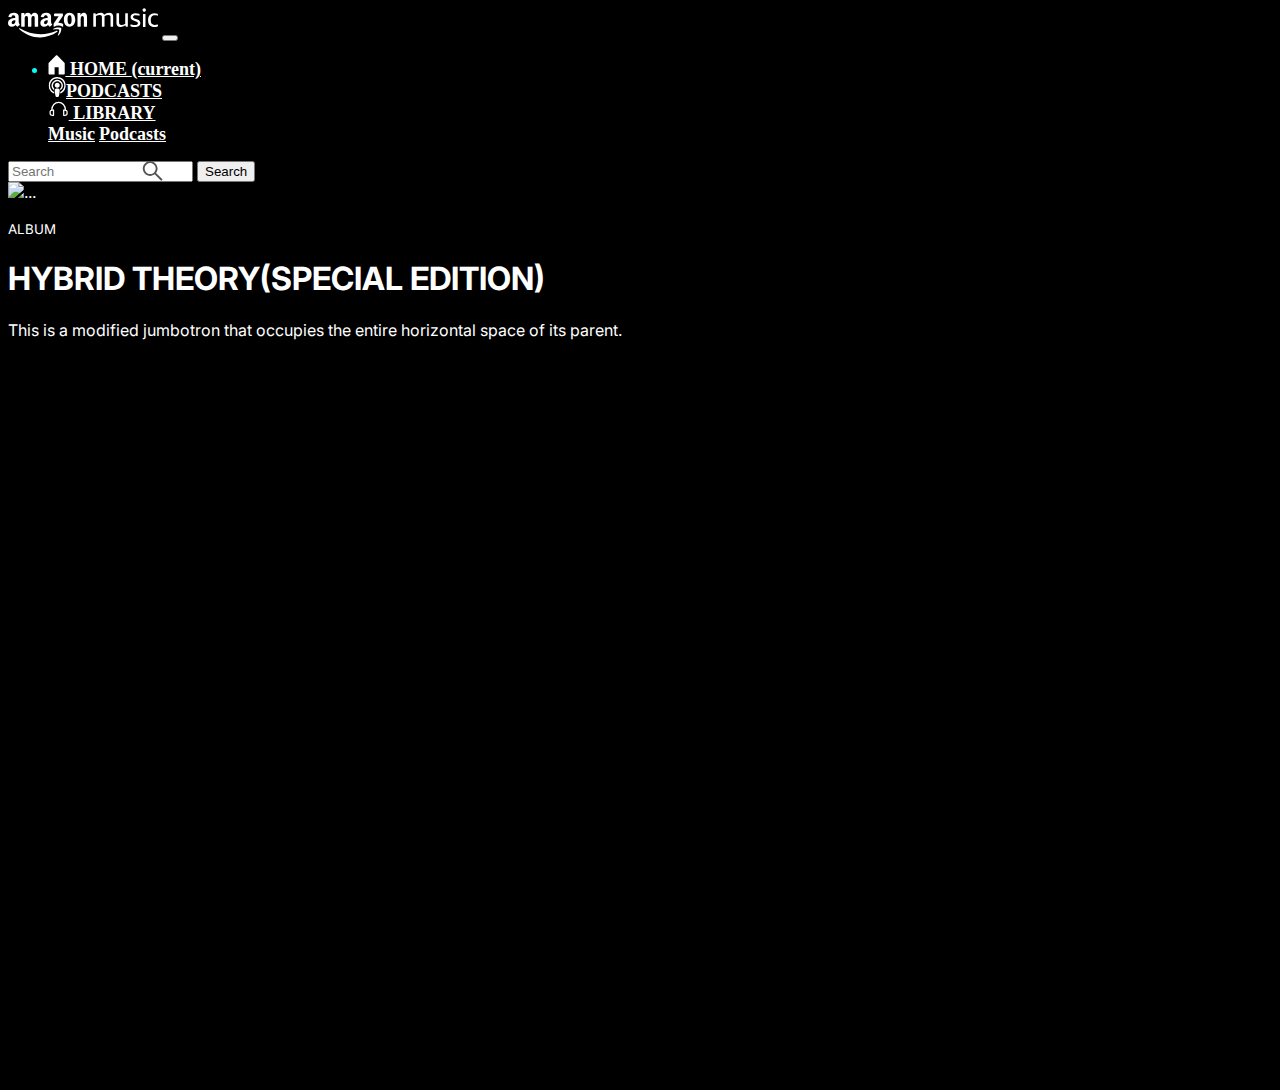
==== index.html @ 93cfe714 "home-work" ====
<!DOCTYPE html>
<html lang="en">
  <head>
    <meta charset="UTF-8" />
    <meta http-equiv="X-UA-Compatible" content="IE=edge" />
    <meta name="viewport" content="width=device-width, initial-scale=1.0" />
    <link
      rel="stylesheet"
      href="https://cdn.jsdelivr.net/npm/bootstrap@4.6.1/dist/css/bootstrap.min.css"
      integrity="sha384-zCbKRCUGaJDkqS1kPbPd7TveP5iyJE0EjAuZQTgFLD2ylzuqKfdKlfG/eSrtxUkn"
      crossorigin="anonymous"
    />
    <link
      rel="stylesheet"
      href="https://cdn.jsdelivr.net/npm/bootstrap-icons@1.8.1/font/bootstrap-icons.css"
    />
    <link rel="stylesheet" href="style.css" />
    <title>Music Card</title>
  </head>
  <body>
    <nav class="navbar navbar-expand-lg bg-transparent border-bottom mt-2 pb-2">
      <a class="navbar-brand" href="#"
        ><img id="logo" src="./assets/logo.svg" alt=""
      /></a>
      <button
        class="navbar-toggler"
        type="button"
        data-toggle="collapse"
        data-target="#navbarSupportedContent"
        aria-controls="navbarSupportedContent"
        aria-expanded="false"
        aria-label="Toggle navigation"
      >
        <span class="navbar-toggler-icon"></span>
      </button>

      <div class="collapse navbar-collapse" id="navbarSupportedContent">
        <ul class="navbar-nav mr-auto nav-links">
          <li class="nav-item active ml-5">
            <a class="nav-link" href="#"
              ><img class="mr-1" src="./assets/home.svg" alt="" /> HOME
              <span class="sr-only">(current)</span></a
            >
          </li>
          <li class="nav-item ml-5">
            <a class="nav-link" href="#">
              <img class="mr-1" src="./assets/podcast.svg" alt="" />PODCASTS</a
            >
          </li>
          <li class="nav-item dropdown ml-5">
            <a
              class="nav-link dropdown-toggle"
              href="#"
              id="navbarDropdown"
              role="button"
              data-toggle="dropdown"
              aria-expanded="false"
            >
              <img class="mr-1" src="./assets/headset.svg" alt="" />
              LIBRARY
            </a>
            <div class="dropdown-menu" aria-labelledby="navbarDropdown">
              <a class="dropdown-item" href="#">Music</a>
              <a class="dropdown-item" href="#">Podcasts</a>
              <!-- <div class="dropdown-divider"></div>
              <a class="dropdown-item" href="#">Something else here</a> -->
            </div>
          </li>
          <!-- <li class="nav-item">
            <a class="nav-link disabled">Disabled</a>
          </li> -->
        </ul>
        <form class="form-inline my-2 my-lg-0">
          <input
            class="form-control mr-sm-2 rounded-pill search-bar"
            type="search"
            placeholder="Search"
            aria-label="Search"
          />
          <label for="search-bar"
            ><img id="search-icon" src="./assets/search.svg" alt=""
          /></label>

          <button
            class="btn btn btn-info my-2 my-sm-0 rounded-pill"
            type="submit"
          >
            Search
          </button>
        </form>
      </div>
    </nav>
    <!-- <div class="header-overlay col-12"></div> -->
    <div class="d-flex align-content-center col-12 header header-overlay">
      <div class="container col-10 d-flex">
        <div class="image-container">
          <div class="card bg-transparent">
            <img
              src="https://m.media-amazon.com/images/I/613BBVSBnEL._UX358_FMwebp_QL85_.jpg"
              class="card-img-top"
              alt="..."
            />
            <div class="card-body">
              <!-- <p class="card-text">
                Some quick example text to build on the card title and make up
                the bulk of the card's content.
              </p> -->
            </div>
          </div>
        </div>
        <div class="container-md">
          <p>
            <small class="text-info font-weight-bolder">ALBUM</small>
          </p>
          <h1 class="display-4 text-white font-weight-bolder">
            HYBRID THEORY(SPECIAL EDITION)
          </h1>
          <p class="lead">
            This is a modified jumbotron that occupies the entire horizontal
            space of its parent.
          </p>
        </div>
      </div>
    </div>
    <script
      src="https://cdn.jsdelivr.net/npm/jquery@3.5.1/dist/jquery.slim.min.js"
      integrity="sha384-DfXdz2htPH0lsSSs5nCTpuj/zy4C+OGpamoFVy38MVBnE+IbbVYUew+OrCXaRkfj"
      crossorigin="anonymous"
    ></script>
    <script
      src="https://cdn.jsdelivr.net/npm/bootstrap@4.6.1/dist/js/bootstrap.bundle.min.js"
      integrity="sha384-fQybjgWLrvvRgtW6bFlB7jaZrFsaBXjsOMm/tB9LTS58ONXgqbR9W8oWht/amnpF"
      crossorigin="anonymous"
    ></script>
  </body>
</html>
---- style.css ----
@import url("https://fonts.googleapis.com/css2?family=Inter:wght@100;200;300;400;500;600&family=Outfit:wght@100;200;300;400;500;600;700;800;900&display=swap");
*,
::before,
::after {
  box-sizing: border-box;
}
body {
  background-color: black;
}
.navbar {
  z-index: 1;
}
#logo {
  height: 30px;
}
#search-icon {
  position: absolute;
  margin-left: -55px;
  cursor: pointer;
  height: 20px;
}
.nav-links li img {
  height: 20px;
  fill: white;
  position: relative;
  margin-top: -3px;
}
.nav-links li a {
  font-size: 18px;
  color: white !important;
  font-weight: 600;
}
.nav-links li a:hover {
  color: rgb(8, 206, 236) !important;
}
.nav-links li a img:hover {
  color: rgb(8, 206, 236) !important;
}
.active {
  color: aqua !important;
}

.container {
  font-family: "Inter", sans-serif;
  color: white !important;
  height: 100vh;
  z-index: 0;
}

.container h1 {
  font-family: "Inter", sans-serif;
  color: white !important;
  z-index: 1;
}
.header-overlay {
  position: relative;
  background: url("https://m.media-amazon.com/images/I/613BBVSBnEL._UX358_FMwebp_QL85_.jpg");
  background-size: cover;
  background-repeat: no-repeat;
  z-index: -1;
}

.header-overlay::before {
  position: absolute;
  top: 0;
  z-index: 1;
  width: 100%;
  height: 100vh;

  background: linear-gradient(
    180deg,
    rgba(0, 0, 0, 1) 0%,
    rgba(0, 0, 0, 0.7598389697675946) 34%,
    rgba(0, 0, 0, 0.6674019949776786) 72%
  );
}
@media (max-width: 768px) {
  .card {
    min-width: 18rem;
  }
  .container-md {
    flex-wrap: wrap;
  }
}
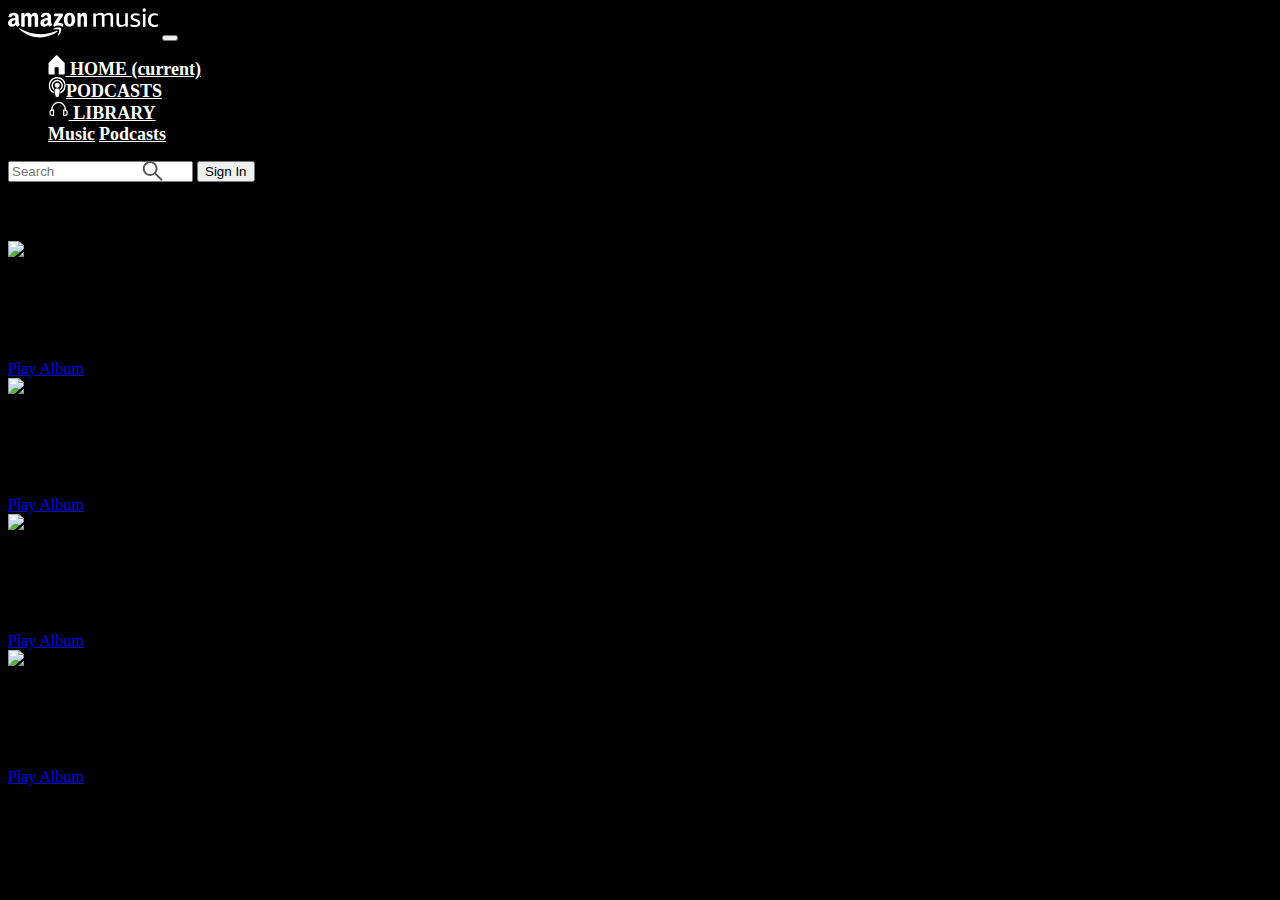
==== commit b7792865: "corrections" ====
--- a/index.html
+++ b/index.html
@@ -85,40 +85,74 @@
             class="btn btn btn-info my-2 my-sm-0 rounded-pill"
             type="submit"
           >
-            Search
+            Sign In
           </button>
         </form>
       </div>
     </nav>
     <!-- <div class="header-overlay col-12"></div> -->
-    <div class="d-flex align-content-center col-12 header header-overlay">
-      <div class="container col-10 d-flex">
-        <div class="image-container">
-          <div class="card bg-transparent">
-            <img
-              src="https://m.media-amazon.com/images/I/613BBVSBnEL._UX358_FMwebp_QL85_.jpg"
-              class="card-img-top"
-              alt="..."
-            />
-            <div class="card-body">
-              <!-- <p class="card-text">
-                Some quick example text to build on the card title and make up
-                the bulk of the card's content.
-              </p> -->
-            </div>
+    <h3 class="text-white ml-5 mt-4">Popular Albums</h3>
+    <div class="d-flex col-12">
+      <div class="container col-10 d-flex flex-wrap mt-3">
+        <div class="card p-3 bg-transparent">
+          <img
+            src="https://m.media-amazon.com/images/I/613BBVSBnEL._UX358_FMwebp_QL85_.jpg"
+            class="card-img-top w-100"
+            alt="..."
+          />
+          <div class="card-body text-white">
+            <h5 class="card-title">Hybrid Theory</h5>
+            <h6 class="card-text">Linkin Park</h6>
+
+            <a href="./album-page.html" class="btn btn-primary mt-5"
+              >Play Album</a
+            >
           </div>
         </div>
-        <div class="container-md">
-          <p>
-            <small class="text-info font-weight-bolder">ALBUM</small>
-          </p>
-          <h1 class="display-4 text-white font-weight-bolder">
-            HYBRID THEORY(SPECIAL EDITION)
-          </h1>
-          <p class="lead">
-            This is a modified jumbotron that occupies the entire horizontal
-            space of its parent.
-          </p>
+        <div class="card p-3 bg-transparent">
+          <img
+            src="https://m.media-amazon.com/images/I/41H0qcOUjBL._UX358_FMwebp_QL85_.jpg"
+            class="card-img-top w-100"
+            alt="..."
+          />
+          <div class="card-body text-white">
+            <h5 class="card-title">Meteora</h5>
+            <h6 class="card-text">Linkin Park</h6>
+
+            <a href="./album-page.html" class="btn btn-primary disabled mt-5"
+              >Play Album</a
+            >
+          </div>
+        </div>
+        <div class="card w-25 p-3 bg-transparent">
+          <img
+            src="https://m.media-amazon.com/images/I/41AAnvesk3L._UX358_FMwebp_QL85_.jpg"
+            class="card-img-top w-100"
+            alt="..."
+          />
+          <div class="card-body text-white">
+            <h5 class="card-title">Living Things</h5>
+            <h6 class="card-text">Linkin Park</h6>
+
+            <a href="./album-page.html" class="btn btn-primary disabled mt-5"
+              >Play Album</a
+            >
+          </div>
+        </div>
+        <div class="card w-25 p-3 bg-transparent">
+          <img
+            src="https://m.media-amazon.com/images/I/51M9slaXduL._UX358_FMwebp_QL85_.jpg"
+            class="card-img-top w-100"
+            alt="..."
+          />
+          <div class="card-body text-white">
+            <h5 class="card-title">One More Light</h5>
+            <h6 class="card-text">Linkin Park</h6>
+
+            <a href="./album-page.html" class="btn btn-primary disabled mt-5"
+              >Play Album</a
+            >
+          </div>
         </div>
       </div>
     </div>
--- a/style.css
+++ b/style.css
@@ -36,45 +36,25 @@
 .nav-links li a img:hover {
   color: rgb(8, 206, 236) !important;
 }
-.active {
+/* .active {
   color: aqua !important;
-}
+} */
 
-.container {
+/* .container {
   font-family: "Inter", sans-serif;
   color: white !important;
-  height: 100vh;
-  z-index: 0;
+} */
+.container {
+  margin: auto;
+  justify-content: space-between;
 }
-
-.container h1 {
-  font-family: "Inter", sans-serif;
-  color: white !important;
-  z-index: 1;
+.card {
+  max-width: 22%;
 }
-.header-overlay {
-  position: relative;
-  background: url("https://m.media-amazon.com/images/I/613BBVSBnEL._UX358_FMwebp_QL85_.jpg");
-  background-size: cover;
-  background-repeat: no-repeat;
-  z-index: -1;
+.card-img-top {
+  width: 100%;
 }
-
-.header-overlay::before {
-  position: absolute;
-  top: 0;
-  z-index: 1;
-  width: 100%;
-  height: 100vh;
-
-  background: linear-gradient(
-    180deg,
-    rgba(0, 0, 0, 1) 0%,
-    rgba(0, 0, 0, 0.7598389697675946) 34%,
-    rgba(0, 0, 0, 0.6674019949776786) 72%
-  );
-}
-@media (max-width: 768px) {
+@media (max-width: 1200px) {
   .card {
     min-width: 18rem;
   }
@@ -82,3 +62,11 @@
     flex-wrap: wrap;
   }
 }
+@media (max-width: 768px) {
+  .card {
+    min-width: 18rem;
+  }
+  .container {
+    flex-wrap: wrap;
+  }
+}
